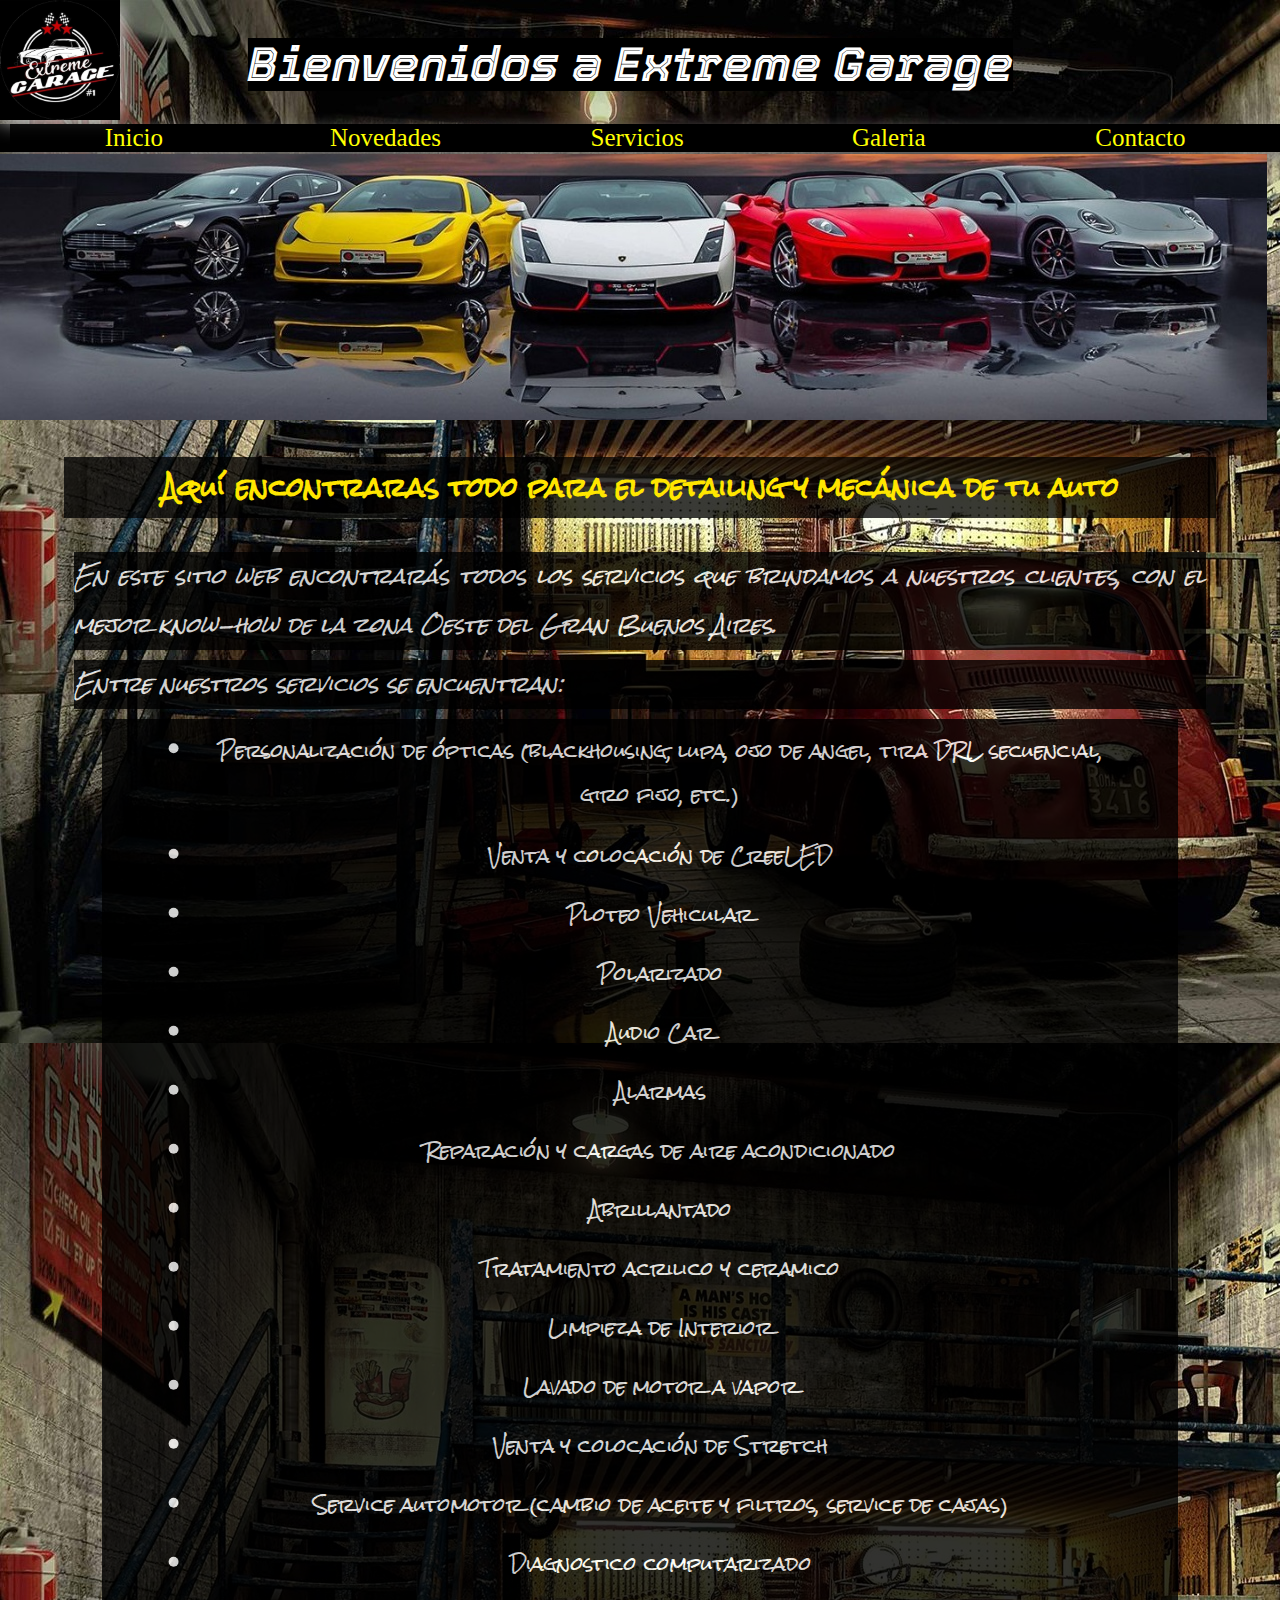
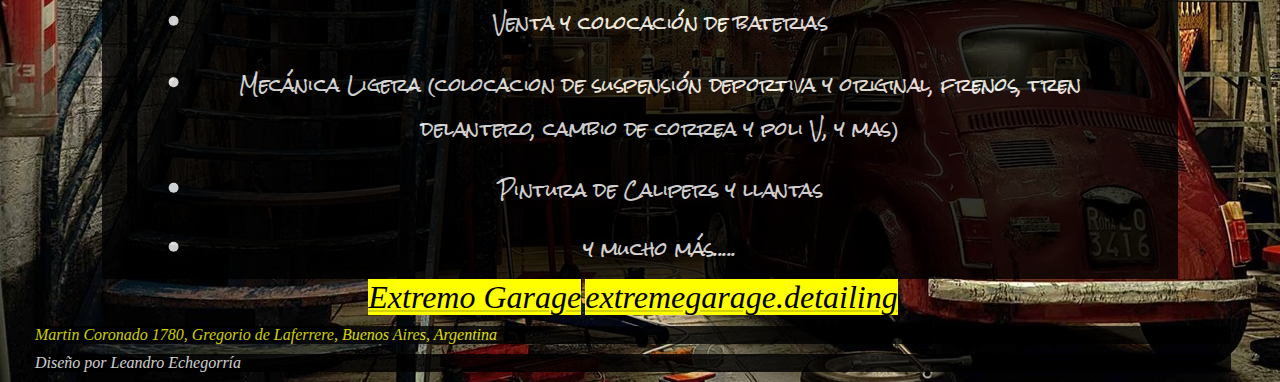
==== index.html @ e251304d "ancho y alto de la img" ====
<!DOCTYPE html>
<html lang="en">
  <head>
    <meta charset="UTF-8" />
    <meta http-equiv="X-UA-Compatible" content="IE=edge" />
    <meta name="viewport" content="width=device-width, initial-scale=1.0" />
    <link
      rel="icon"
      href="img/Logo-detailing.JPG"
      type="image/png"
      sizes="2x2"
    />
    <title>EXTREME GARAGE DETAILING</title>
    <link rel="stylesheet" href="estilos.css" />
    <link
      href="https://fonts.googleapis.com/css2?family=Indie+Flower&family=Luckiest+Guy&family=Permanent+Marker&family=Rock+Salt&display=swap"
      rel="stylesheet"
    />
    <link
      href="https://fonts.googleapis.com/css2?family=Gochi+Hand&display=swap"
      rel="stylesheet"
    />
    <link
      href="https://fonts.googleapis.com/css2?family=Tourney:ital,wght@1,700&display=swap"
      rel="stylesheet"
    />
    <link
      rel="stylesheet"
      href="https://cdnjs.cloudflare.com/ajax/libs/font-awesome/5.15.3/css/all.min.css"
      integrity="sha512-iBBXm8fW90+nuLcSKlbmrPcLa0OT92xO1BIsZ+ywDWZCvqsWgccV3gFoRBv0z+8dLJgyAHIhR35VZc2oM/gI1w=="
      crossorigin="anonymous"
      referrerpolicy="no-referrer"
    />
  </head>
  <header>
    <img src="img/Logo.png" alt="logo"/>
    
    <h1>Bienvenidos a Extreme Garage</h1>
   
  </header>

  <body>
    <nav>
      <ul>
        <li><a href="index.html" >Inicio</a></li>

        <li><a href="nosotros.html" >Novedades</a></li>

        <li><a href="" >Servicios</a></li>

        <li><a href="galeria.html" >Galeria</a></li>

        <li><a href="contacto.html" >Contacto</a></li>
      </ul>
    </nav>

    <img src="img/autos_lujo.jpg" style="width: 99%;">
    
    <section>
      <h4>Aquí encontraras todo para el detailing y mecánica de tu auto</h4>
      <p>
        En este sitio web encontrarás todos los servicios que brindamos a
        nuestros clientes, con el mejor know-how de la zona Oeste del Gran
        Buenos Aires.
      </p>

      <p>Entre nuestros servicios se encuentran:</p>

      <ul id="servicios">
        <li>
          Personalización de ópticas (blackhousing, lupa, ojo de angel, tira DRL
          secuencial, giro fijo, etc.)
        </li>
        <li>Venta y colocación de CreeLED</li>
        <li>Ploteo Vehicular</li>
        <li>Polarizado</li>
        <li>Audio Car</li>
        <li>Alarmas</li>
        <li>Reparación y cargas de aire acondicionado</li>
        <li>Abrillantado</li>
        <li>Tratamiento acrilico y ceramico</li>
        <li>Limpieza de Interior</li>
        <li>Lavado de motor a vapor</li>
        <li>Venta y colocación de Stretch</li>
        <li>
          Service automotor (cambio de aceite y filtros, service de cajas)
        </li>
        <li>Diagnostico computarizado</li>
        <li>Venta y colocación de baterias</li>
        <li>
          Mecánica Ligera (colocacion de suspensión deportiva y original,
          frenos, tren delantero, cambio de correa y poli V, y mas)
        </li>
        <li>Pintura de Calipers y llantas</li>
        <li>y mucho más.....</li>
      </ul>
    </section>


    <footer>
      <div>
        <a href="https://www.facebook.com/Maia.detailing" target="_blank"
          ><i
            class="fab fa-facebook"
            style="color: black; font-size: xx-large; background-color: yellow"
            >Extremo Garage</i
          ></a
        >
        <a
          href="https://www.instagram.com/extremegarage.detailing/?hl=es"
          target="_blank"
          ><i
            class="fab fa-instagram"
            style="color: black; font-size: xx-large; background-color: yellow"
            >extremegarage.detailing</i
          ></a>
        <p id="footer">
          Martin Coronado 1780, Gregorio de Laferrere, Buenos Aires, Argentina
        </p>
        <p>Diseño por Leandro Echegorría</p>
      </div>
    </footer>
  </body>
</html>
---- estilos.css ----
body {
  background-image: url(img/fitito.jpg);
  background-repeat: repeat-y;
  margin: 0px;
}
header{
  
  padding: 0;

}
header img{
  margin: 0;
  box-shadow: 0 0 20px white;
}
header h1{
  color: white;
  background-color: black;
  font-size: 3em;
  font-style: italic;
  display: inline-block;
  position:absolute;
  font-family: "Tourney", cursive;
  margin-block-end: 1%;
  margin-block-start: 3%;
  margin-left: 10%;
}
header h1:hover{
  transform: transform 0.3s;
  color: red;
  text-shadow: 5px 5px 10px white ;

}
header img{
  width: 120px; 
  height: 120px;
}



nav{
  background-color: black;
  margin-bottom: 0.1em;
  box-shadow: 10px 5px 15px gray;

}
nav ul{
  list-style: none;
  margin: 0;
  padding: 0;
  padding-inline-start: 10px;
  
}
nav ul li{
  display: inline-block;
  width: 19.5%;

}
nav ul li a{
  color: yellow;
  text-decoration: none;
  text-align: center;
  display: block;

}
nav ul li a:hover{
  background-color: yellow;
  color: black;
}

a {
  font-size: 25px;
  font-family: "Permanent Marker", cursive;
  color: rgb(209, 209, 4);
  background-color: rgba(0, 0, 0, 0.836);
}


section{
  
	margin: auto ;
	width: 90%;
}

h4 {
  background-color: rgba(0, 0, 0, 0.774);
  font-size: 25px;
  color: rgb(255, 230, 0);
  font-family: "Rock Salt";
  text-align: center;
}

p {
  background-color: rgb(0, 0, 0);
  color: rgb(255, 255, 255);
  font-family: "Rock Salt", cursive;
  text-align: justify;
  font-style: oblique;
  font-size: 20px;
  opacity: 0.8;
  margin: 10px;
 
}
.izquierda{
  float: left;
  width: 5%;
}


#servicios {
  width: 90%;
  text-align: center;
  justify-content: center;
  font-family: "Rock Salt", cursive;
  color: white;
  font-size: 20px;
  background-color: black;
  opacity: 0.8;
  margin: auto;
}
#servicios li {
  padding: 5px;
  -webkit-transition: -webkit-transform 0.3s;
  transition: transform 0.3s;
  transform: scale(0.9);
}
#servicios li:hover {
  -webkit-transform: scale(1.1);
  transition: transform 0.3s;
  color: red;
}
.facebook {
  margin-left: 230px;
  display: inline;
  padding: 5px;
}
.IG {
  display: inline;
  margin-left: 300px;
  padding: 5px;
}
#footer {
  background-color: black;
  color: yellow;
  font-family: "Permanent Marker", cursive;
 
}
footer{
  
	margin: 0 0 0 25px;
	width: 95%;
  text-align: center;
}
footer p {
  text-align: left;
  font-size:medium;
  font-family: Georgia, 'Times New Roman', Times, serif;
}

/*MEDIA QUERIES*/
@media screen and (max-width: 640px){ /*PARA CELULARES*/
  header h1{
    font-size: 1.5em;
  }
  header img {
    width: 80px;
    height: 80px;
  }
  nav ul li a{
    font-size: small;
  }
  h4{
    font-size: small;
  }
  p{
    font-size: medium;
  }
};

@media screen and (min-width:641px) and (max-width:1280px) { /*PARA TABLETS*/
  header h1{
    font-size: 1.5em;
  }
  header img {
    width: 80px;
    height: 80px;
  }
}

@media screen and (min-width:641px) and (max-width:1280px) { /*PARA PC*/
  header img {
    width: 120px;
    height: 120px;
  }
}
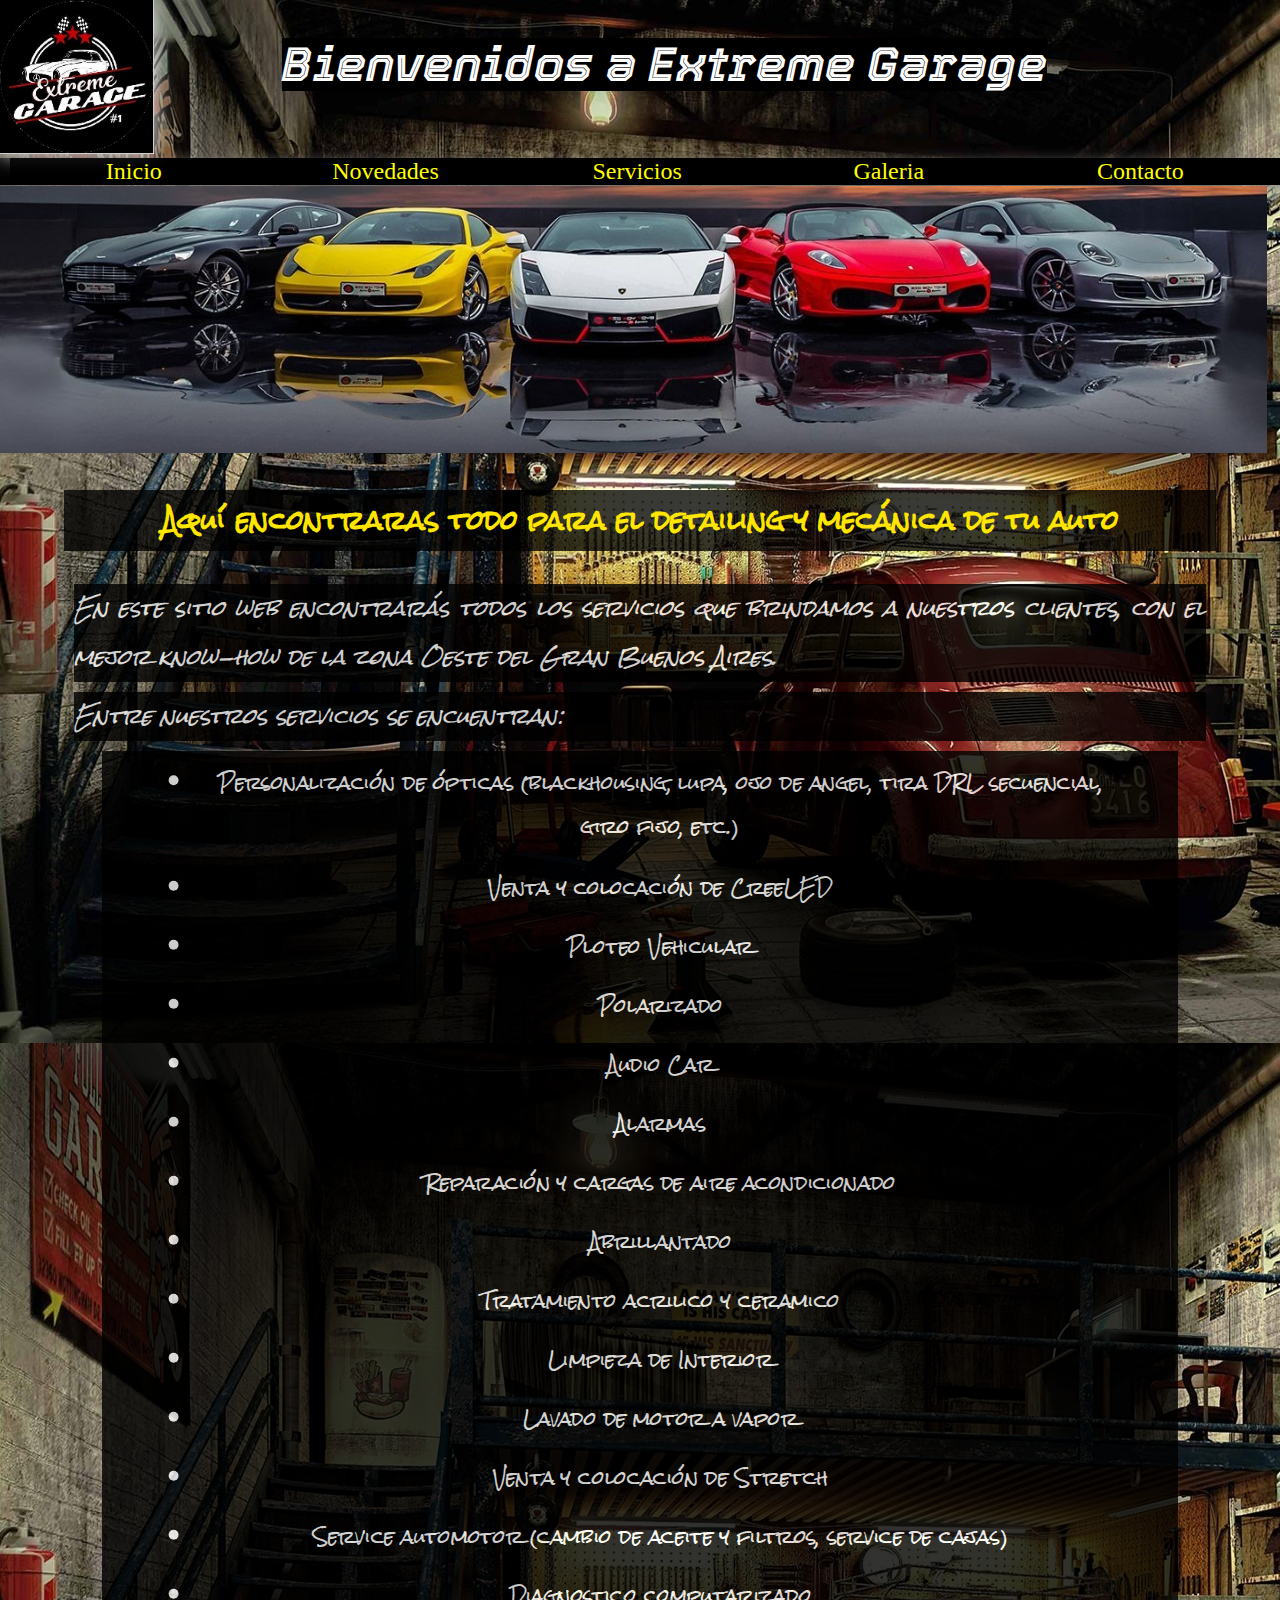
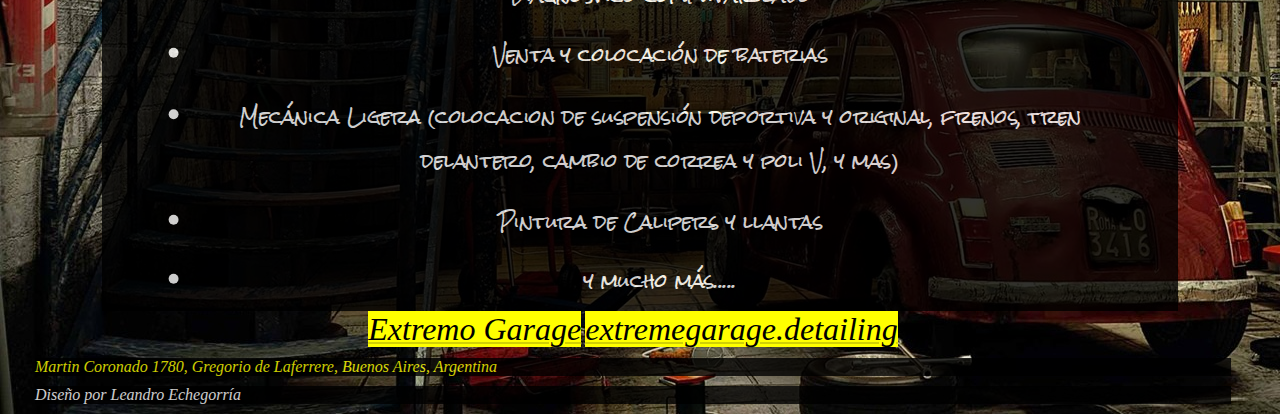
==== commit ff4c2443: "Organizado de carpeta css" ====
--- a/index.html
+++ b/index.html
@@ -6,12 +6,12 @@
     <meta name="viewport" content="width=device-width, initial-scale=1.0" />
     <link
       rel="icon"
-      href="img/Logo-detailing.JPG"
+      href="/img/Logo-detailing.JPG"
       type="image/png"
       sizes="2x2"
     />
     <title>EXTREME GARAGE DETAILING</title>
-    <link rel="stylesheet" href="estilos.css" />
+    <link rel="stylesheet" href="css/estilos.css" />
     <link
       href="https://fonts.googleapis.com/css2?family=Indie+Flower&family=Luckiest+Guy&family=Permanent+Marker&family=Rock+Salt&display=swap"
       rel="stylesheet"
@@ -33,7 +33,7 @@
     />
   </head>
   <header>
-    <img src="img/Logo.png" alt="logo"/>
+    <img src="img/Logo.jpg" alt="logo" width="12%"/>
     
     <h1>Bienvenidos a Extreme Garage</h1>
    
--- a/css/estilos.css
+++ b/css/estilos.css
@@ -0,0 +1,185 @@
+body {
+  background-image: url(/img/fitito.jpg);
+  background-repeat: repeat-y;
+  margin: 0px;
+}
+header{
+  
+  padding: 0;
+
+}
+header img{
+  margin: 0;
+  box-shadow: 0 0 20px white;
+}
+header h1{
+  color: white;
+  background-color: black;
+  font-size: 3em;
+  font-style: italic;
+  display: inline-block;
+  position:absolute;
+  font-family: "Tourney", cursive;
+  margin-block-end: 1%;
+  margin-block-start: 3%;
+  margin-left: 10%;
+}
+header h1:hover{
+  transform: transform 0.3s;
+  color: red;
+  text-shadow: 5px 5px 10px white ;
+
+}
+
+
+
+nav{
+  background-color: black;
+  margin-bottom: 0.1em;
+  box-shadow: 10px 5px 15px gray;
+
+}
+nav ul{
+  list-style: none;
+  margin: 0;
+  padding: 0;
+  padding-inline-start: 10px;
+  
+}
+nav ul li{
+  display: inline-block;
+  width: 19.5%;
+
+}
+nav ul li a{
+  color: yellow;
+  text-decoration: none;
+  text-align: center;
+  display: block;
+
+}
+nav ul li a:hover{
+  background-color: yellow;
+  color: black;
+}
+
+a {
+  font-size: 1.5em;
+  font-family: "Permanent Marker", cursive;
+  color: rgb(209, 209, 4);
+  background-color: rgba(0, 0, 0, 0.836);
+}
+
+
+section{
+  
+	margin: auto ;
+	width: 90%;
+}
+
+h4 {
+  background-color: rgba(0, 0, 0, 0.774);
+  font-size: 25px;
+  color: rgb(255, 230, 0);
+  font-family: "Rock Salt";
+  text-align: center;
+}
+
+p {
+  background-color: rgb(0, 0, 0);
+  color: rgb(255, 255, 255);
+  font-family: "Rock Salt", cursive;
+  text-align: justify;
+  font-style: oblique;
+  font-size: 20px;
+  opacity: 0.8;
+  margin: 10px;
+ 
+}
+.izquierda{
+  float: left;
+  width: 5%;
+}
+
+
+#servicios {
+  width: 90%;
+  text-align: center;
+  justify-content: center;
+  font-family: "Rock Salt", cursive;
+  color: white;
+  font-size: 20px;
+  background-color: black;
+  opacity: 0.8;
+  margin: auto;
+}
+#servicios li {
+  padding: 5px;
+  -webkit-transition: -webkit-transform 0.3s;
+  transition: transform 0.3s;
+  transform: scale(0.9);
+}
+#servicios li:hover {
+  -webkit-transform: scale(1.1);
+  transition: transform 0.3s;
+  color: red;
+}
+.facebook {
+  margin-left: 230px;
+  display: inline;
+  padding: 5px;
+}
+.IG {
+  display: inline;
+  margin-left: 300px;
+  padding: 5px;
+}
+#footer {
+  background-color: black;
+  color: yellow;
+  font-family: "Permanent Marker", cursive;
+ 
+}
+footer{
+  
+	margin: 0 0 0 25px;
+	width: 95%;
+  text-align: center;
+}
+footer p {
+  text-align: left;
+  font-size:medium;
+  font-family: Georgia, 'Times New Roman', Times, serif;
+}
+
+/*MEDIA QUERIES*/
+@media screen and (min-width:100px) and (max-width: 420px){ /*PARA CELULARES*/
+  header h1{
+    font-size: 1.2em;
+  }
+
+  nav ul li a{
+    font-size: small;
+  }
+  h4{
+    font-size: small;
+  }
+  p{
+    font-size: medium;
+  }
+};
+
+@media screen and (max-width:420px)  { /*PARA TABLETS*/
+  header h1{
+    font-size: 1.5em;
+  }
+  nav ul li a{
+    font-size: small;
+  }
+}
+
+@media screen and (min-width:800px) and (max-width:1520px){ /*PARA PC*/
+  header h1{
+    font-size: 3em;
+  }
+}
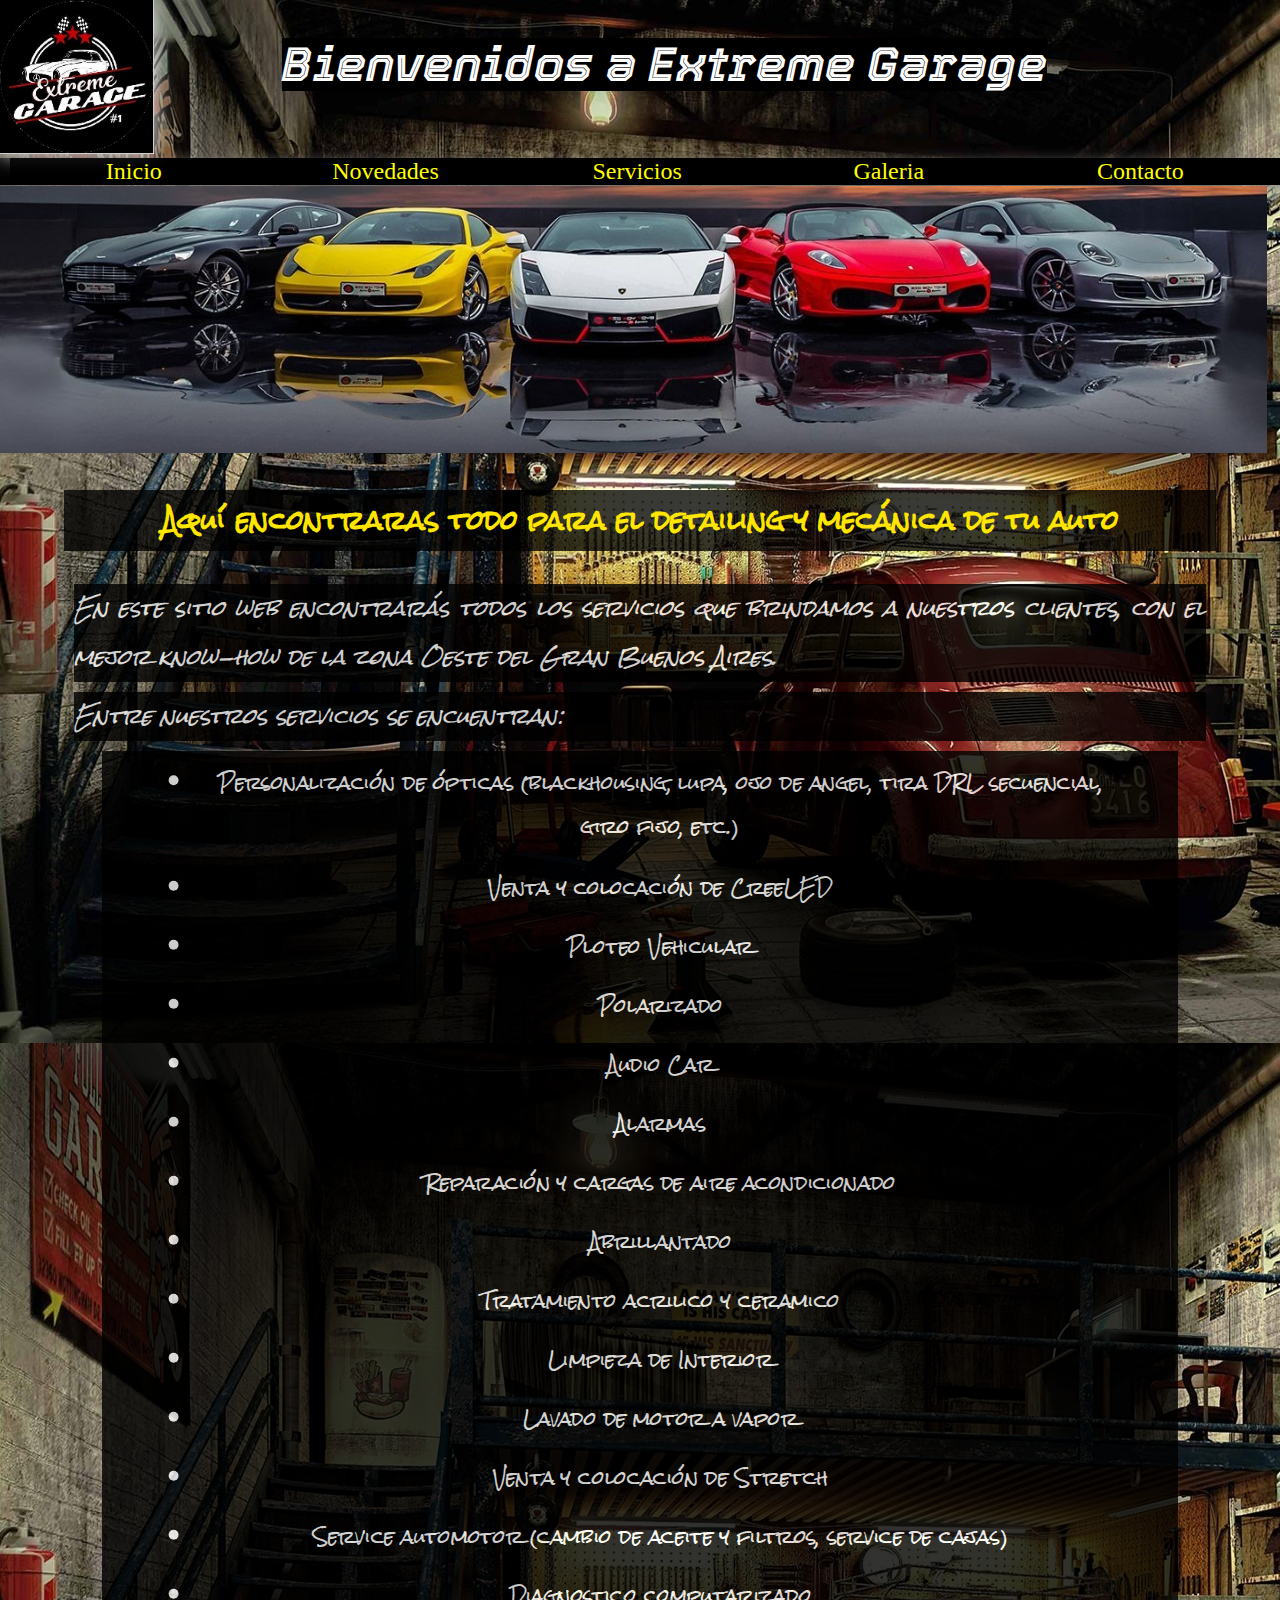
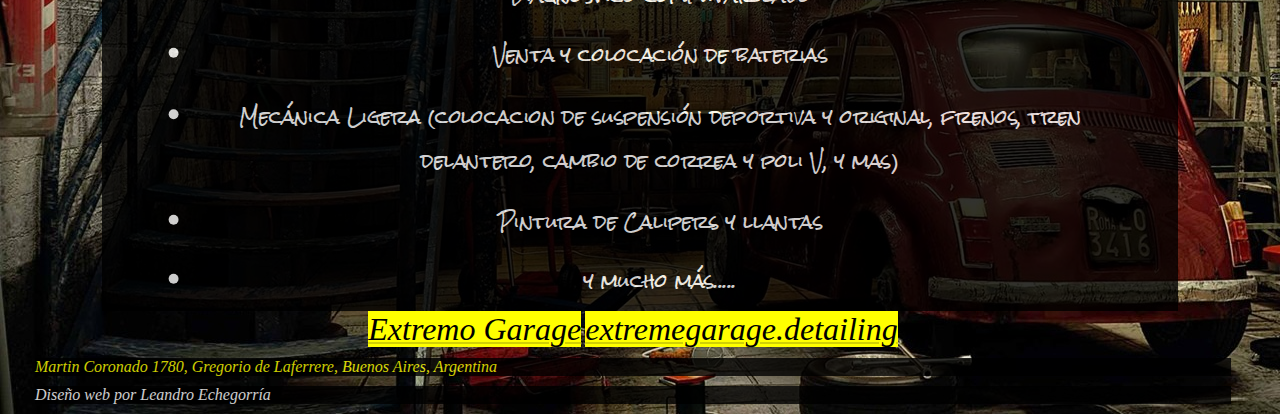
==== commit 893ee8b0: "agregado de carrusel con Bootstrap en servicios.html" ====
--- a/index.html
+++ b/index.html
@@ -46,7 +46,7 @@
 
         <li><a href="nosotros.html" >Novedades</a></li>
 
-        <li><a href="" >Servicios</a></li>
+        <li><a href="servicios.html" >Servicios</a></li>
 
         <li><a href="galeria.html" >Galeria</a></li>
 
@@ -56,6 +56,10 @@
 
     <img src="img/autos_lujo.jpg" style="width: 99%;">
     
+    
+
+
+
     <section>
       <h4>Aquí encontraras todo para el detailing y mecánica de tu auto</h4>
       <p>
@@ -117,7 +121,7 @@
         <p id="footer">
           Martin Coronado 1780, Gregorio de Laferrere, Buenos Aires, Argentina
         </p>
-        <p>Diseño por Leandro Echegorría</p>
+        <p>Diseño web por Leandro Echegorría</p>
       </div>
     </footer>
   </body>
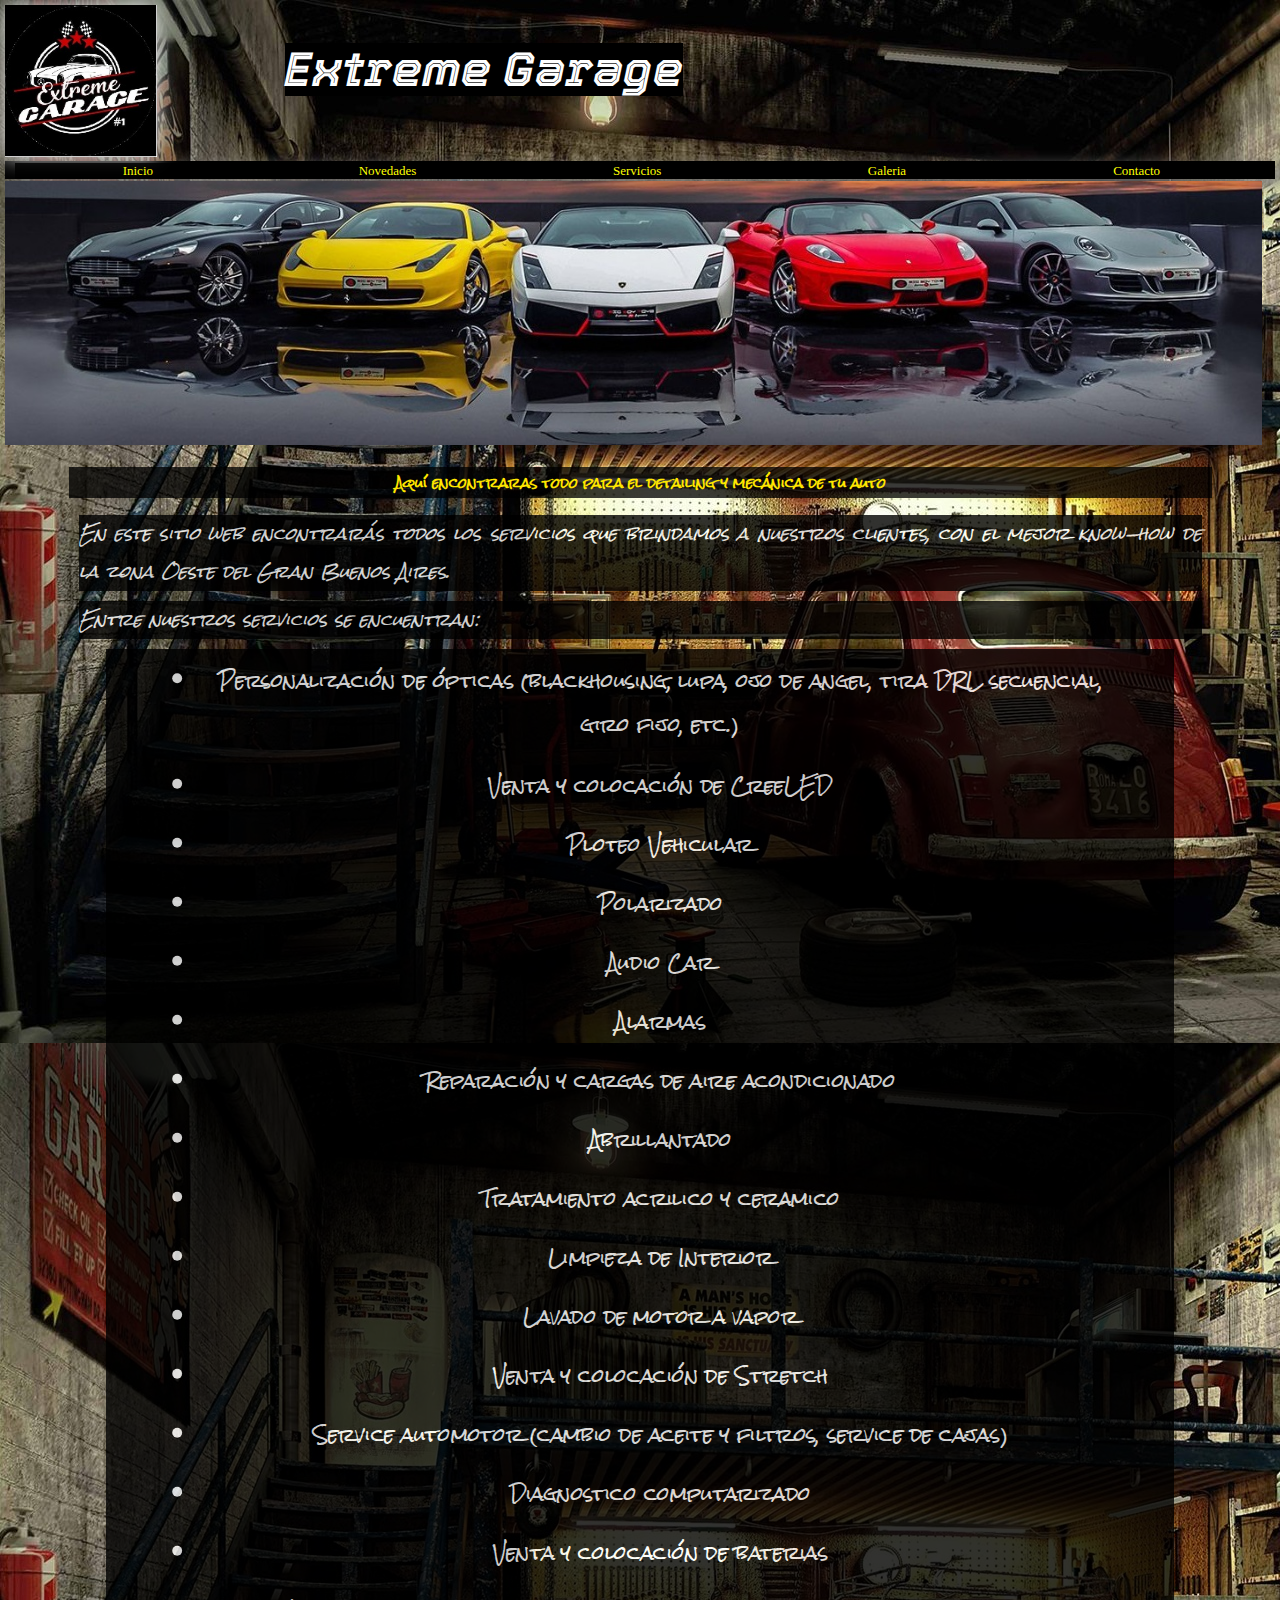
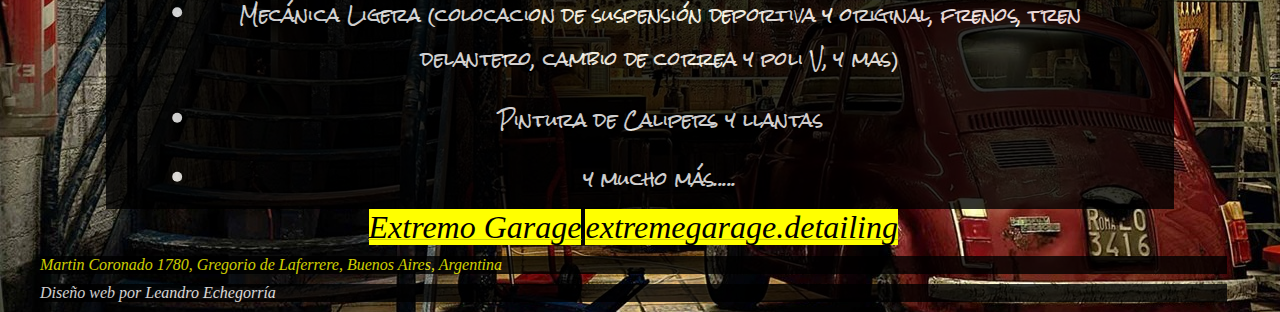
==== commit ec9d6a8a: "Prueba de media queries" ====
--- a/index.html
+++ b/index.html
@@ -12,6 +12,7 @@
     />
     <title>EXTREME GARAGE DETAILING</title>
     <link rel="stylesheet" href="css/estilos.css" />
+    <link rel="stylesheet" href="css/media_queries.css">
     <link
       href="https://fonts.googleapis.com/css2?family=Indie+Flower&family=Luckiest+Guy&family=Permanent+Marker&family=Rock+Salt&display=swap"
       rel="stylesheet"
@@ -35,7 +36,8 @@
   <header>
     <img src="img/Logo.jpg" alt="logo" width="12%"/>
     
-    <h1>Bienvenidos a Extreme Garage</h1>
+    <h1>Extreme Garage</h1>
+    
    
   </header>
 
--- a/css/estilos.css
+++ b/css/estilos.css
@@ -1,7 +1,10 @@
 body {
   background-image: url(/img/fitito.jpg);
   background-repeat: repeat-y;
-  margin: 0px;
+  margin: 5px;
+}
+body img {
+margin: auto;
 }
 header{
   
@@ -37,6 +40,7 @@
   background-color: black;
   margin-bottom: 0.1em;
   box-shadow: 10px 5px 15px gray;
+  
 
 }
 nav ul{
@@ -49,6 +53,7 @@
 nav ul li{
   display: inline-block;
   width: 19.5%;
+  
 
 }
 nav ul li a{
@@ -56,6 +61,7 @@
   text-decoration: none;
   text-align: center;
   display: block;
+  font-size: 50px;
 
 }
 nav ul li a:hover{
@@ -64,7 +70,8 @@
 }
 
 a {
-  font-size: 1.5em;
+  font-weight: 200;
+  font-size: 10px;
   font-family: "Permanent Marker", cursive;
   color: rgb(209, 209, 4);
   background-color: rgba(0, 0, 0, 0.836);
@@ -152,34 +159,4 @@
   font-family: Georgia, 'Times New Roman', Times, serif;
 }
 
-/*MEDIA QUERIES*/
-@media screen and (min-width:100px) and (max-width: 420px){ /*PARA CELULARES*/
-  header h1{
-    font-size: 1.2em;
-  }
 
-  nav ul li a{
-    font-size: small;
-  }
-  h4{
-    font-size: small;
-  }
-  p{
-    font-size: medium;
-  }
-};
-
-@media screen and (max-width:420px)  { /*PARA TABLETS*/
-  header h1{
-    font-size: 1.5em;
-  }
-  nav ul li a{
-    font-size: small;
-  }
-}
-
-@media screen and (min-width:800px) and (max-width:1520px){ /*PARA PC*/
-  header h1{
-    font-size: 3em;
-  }
-}
--- a/css/media_queries.css
+++ b/css/media_queries.css
@@ -0,0 +1,31 @@
+/*MEDIA QUERIES*/
+@media screen and (min-width:100px) { /*PARA CELULARES*/
+    header h1{
+      font-size: 1.2em;
+    }
+  
+    nav ul li a{
+      font-size: small;
+    }
+    h4{
+      font-size: small;
+    }
+    p{
+      font-size: medium;
+    }
+  };
+  
+  @media screen and (min-width:420px) and (min-width:799px) { /*PARA TABLETS*/
+    header h1{
+      font-size: 1.5em;
+    }
+    nav ul li a{
+      font-size: medium;
+    }
+  }
+  
+  @media screen and (min-width:800px) { /*PARA PC*/
+    header h1{
+      font-size: 3em;
+    }
+  }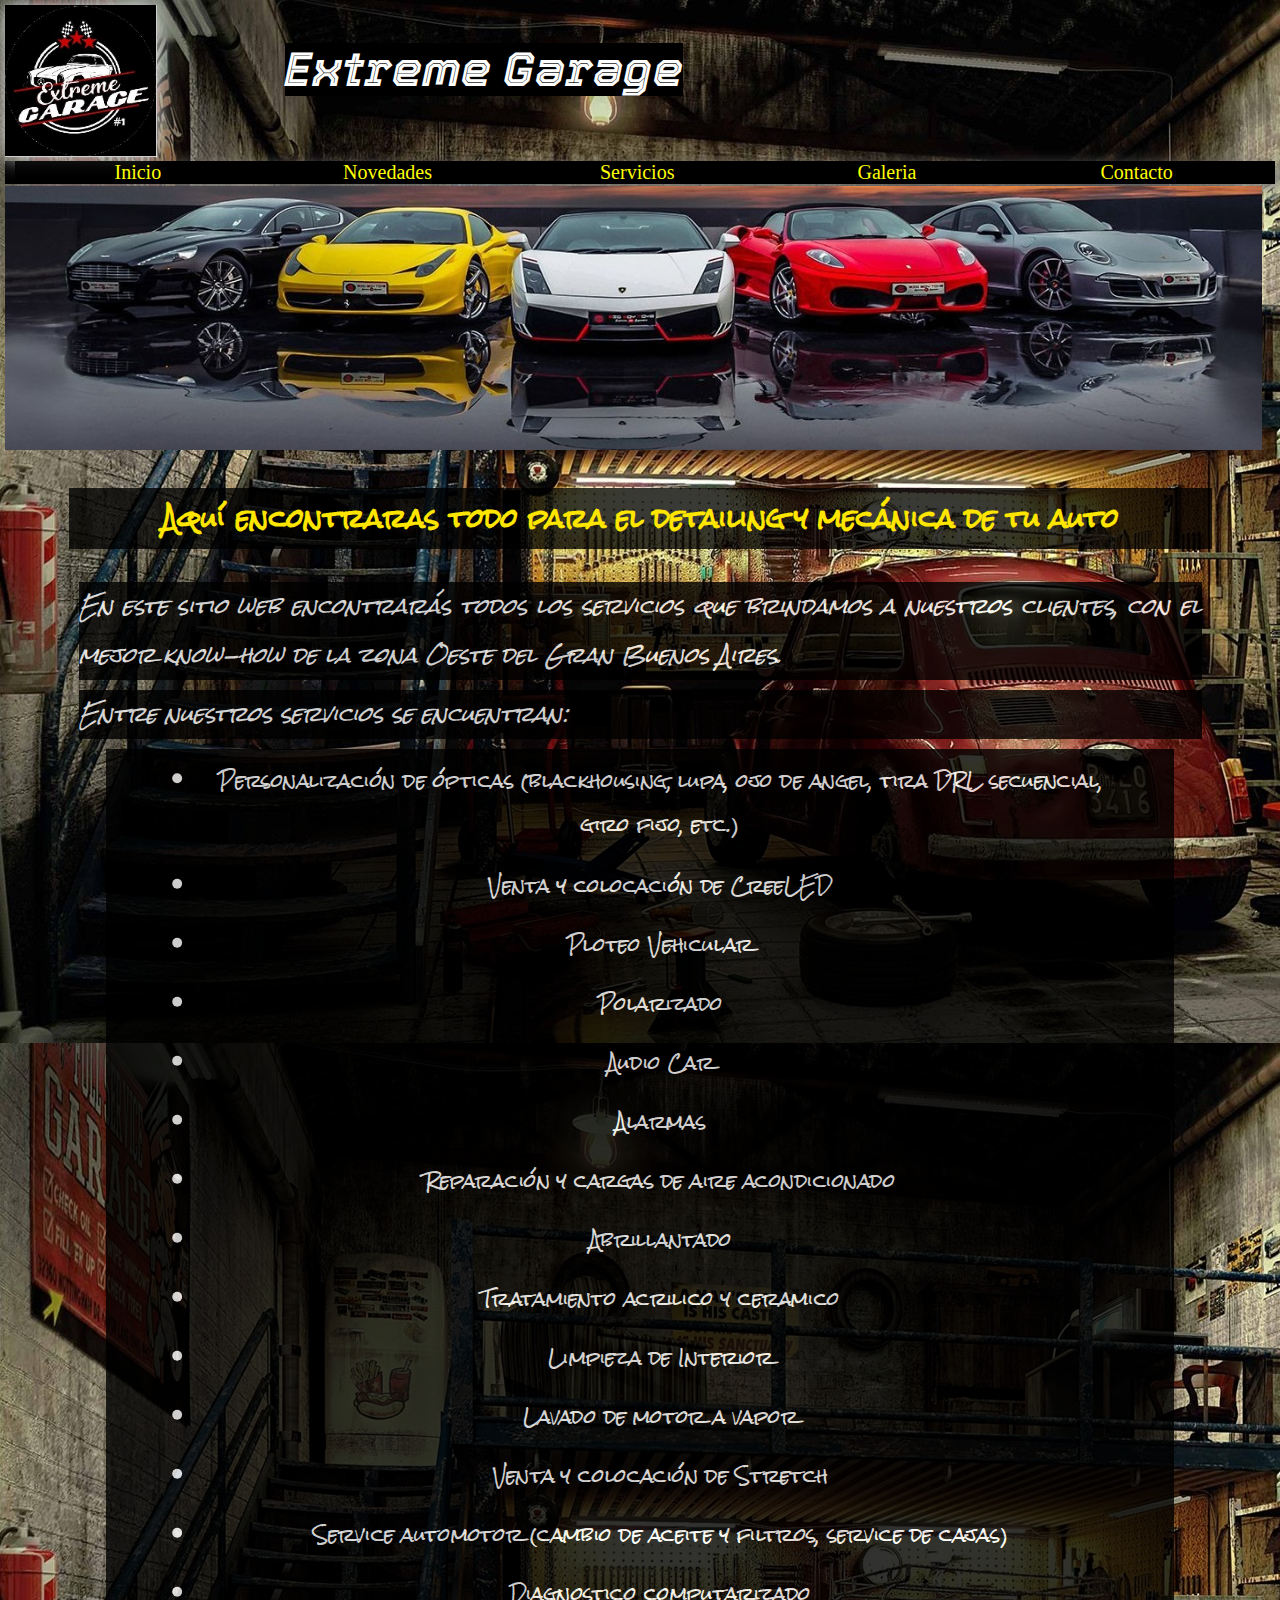
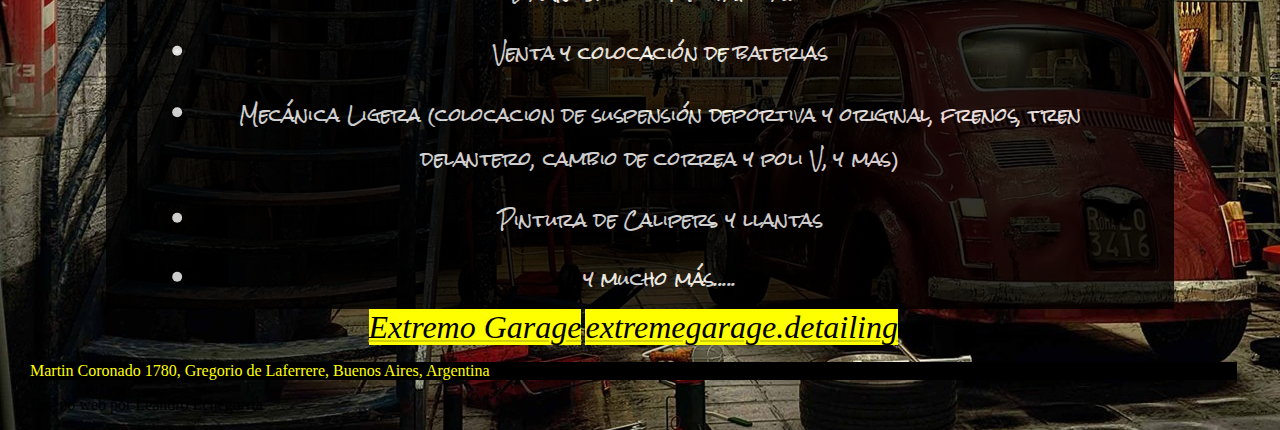
==== commit 81a4f24e: "Actualizaciones de media queries" ====
--- a/index.html
+++ b/index.html
@@ -3,7 +3,7 @@
   <head>
     <meta charset="UTF-8" />
     <meta http-equiv="X-UA-Compatible" content="IE=edge" />
-    <meta name="viewport" content="width=device-width, initial-scale=1.0" />
+    <meta name="viewport" content="width=device-width, initial-scale=1" />
     <link
       rel="icon"
       href="/img/Logo-detailing.JPG"
@@ -32,11 +32,12 @@
       crossorigin="anonymous"
       referrerpolicy="no-referrer"
     />
+    <script src="/js/index.js"></script>
   </head>
   <header>
     <img src="img/Logo.jpg" alt="logo" width="12%"/>
     
-    <h1>Extreme Garage</h1>
+    <h1 id="titulo" onmousedown="ventana()">Extreme Garage</h1>
     
    
   </header>
@@ -46,7 +47,7 @@
       <ul>
         <li><a href="index.html" >Inicio</a></li>
 
-        <li><a href="nosotros.html" >Novedades</a></li>
+        <li><a href="novedades.html" >Novedades</a></li>
 
         <li><a href="servicios.html" >Servicios</a></li>
 
--- a/css/estilos.css
+++ b/css/estilos.css
@@ -15,24 +15,7 @@
   margin: 0;
   box-shadow: 0 0 20px white;
 }
-header h1{
-  color: white;
-  background-color: black;
-  font-size: 3em;
-  font-style: italic;
-  display: inline-block;
-  position:absolute;
-  font-family: "Tourney", cursive;
-  margin-block-end: 1%;
-  margin-block-start: 3%;
-  margin-left: 10%;
-}
-header h1:hover{
-  transform: transform 0.3s;
-  color: red;
-  text-shadow: 5px 5px 10px white ;
 
-}
 
 
 
@@ -51,7 +34,7 @@
   
 }
 nav ul li{
-  display: inline-block;
+  
   width: 19.5%;
   
 
@@ -61,7 +44,7 @@
   text-decoration: none;
   text-align: center;
   display: block;
-  font-size: 50px;
+  font-size: 20px;
 
 }
 nav ul li a:hover{
@@ -70,7 +53,7 @@
 }
 
 a {
-  font-weight: 200;
+  
   font-size: 10px;
   font-family: "Permanent Marker", cursive;
   color: rgb(209, 209, 4);
@@ -84,7 +67,7 @@
 	width: 90%;
 }
 
-h4 {
+section h4 {
   background-color: rgba(0, 0, 0, 0.774);
   font-size: 25px;
   color: rgb(255, 230, 0);
@@ -92,7 +75,7 @@
   text-align: center;
 }
 
-p {
+section p {
   background-color: rgb(0, 0, 0);
   color: rgb(255, 255, 255);
   font-family: "Rock Salt", cursive;
--- a/css/media_queries.css
+++ b/css/media_queries.css
@@ -1,31 +1,128 @@
 /*MEDIA QUERIES*/
-@media screen and (min-width:100px) { /*PARA CELULARES*/
+@media all and (max-width:419px) { 
     header h1{
-      font-size: 1.2em;
+        color: white;
+        background-color: black;
+        font-size: 1.5em;
+        font-style: italic;
+        display: inline-block;
+        position:absolute;
+        font-family: "Tourney", cursive;
+        margin-block-end: 1%;
+        margin-block-start: 3%;
+        margin-left: 10%;
     }
+    header h1:hover{
+        transform: transform 0.3s;
+        color: red;
+        text-shadow: 5px 5px 10px white ;
+      
+    }
+    nav ul li {
+        width:auto;
+        display: list-item;
+
+    }
+    section h4{
+      font-size: 0.9rem;
+    }
+    section p{
+      font-size: 0.8rem;
+    }
+   
+
   
-    nav ul li a{
-      font-size: small;
+
+
+}
+@media screen and (min-width: 420px) and (max-width: 800px) {
+    header h1{
+        color: white;
+        background-color: black;
+        font-size: 2em;
+        font-style: italic;
+        display: inline-block;
+        position:absolute;
+        font-family: "Tourney", cursive;
+        margin-block-end: 1%;
+        margin-block-start: 3%;
+        margin-left: 10%;
     }
-    h4{
-      font-size: small;
+    header h1:hover{
+        transform: transform 0.3s;
+        color: red;
+        text-shadow: 5px 5px 10px white ;
+      
     }
-    p{
-      font-size: medium;
+    nav ul li {
+        display: inline-block;
     }
-  };
+    section h4{
+      font-size: 0.9rem;
+    }    
+
+    section p{
+      font-size: 0.8rem;
+    }
+   
+}
   
-  @media screen and (min-width:420px) and (min-width:799px) { /*PARA TABLETS*/
+@media screen and (min-width: 801px) {
     header h1{
-      font-size: 1.5em;
+        color: white;
+        background-color: black;
+        font-size: 3em;
+        font-style: italic;
+        display: inline-block;
+        position:absolute;
+        font-family: "Tourney", cursive;
+        margin-block-end: 1%;
+        margin-block-start: 3%;
+        margin-left: 10%;
     }
-    nav ul li a{
-      font-size: medium;
+    header h1:hover{
+        transform: transform 0.3s;
+        color: red;
+        text-shadow: 5px 5px 10px white ;
+      
     }
+
+
+nav{
+    background-color: black;
+    margin-bottom: 0.1em;
+    box-shadow: 10px 5px 15px gray;
+  
+  }
+  nav ul{
+    list-style: none;
+    margin: 0;
+    padding: 0;
+    padding-inline-start: 10px;
+    
+  }
+  nav ul li{
+    display: inline-block;
+    width: 19.5%;
+  
+  }
+  nav ul li a{
+    color: yellow;
+    text-decoration: none;
+    text-align: center;
+    display: block;
+  
+  }
+  nav ul li a:hover{
+    background-color: yellow;
+    color: black;
   }
   
-  @media screen and (min-width:800px) { /*PARA PC*/
-    header h1{
-      font-size: 3em;
-    }
-  }+  a {
+    font-size: 25px;
+    font-family: "Permanent Marker", cursive;
+    color: rgb(209, 209, 4);
+    background-color: rgba(0, 0, 0, 0.836);
+  }
+
+}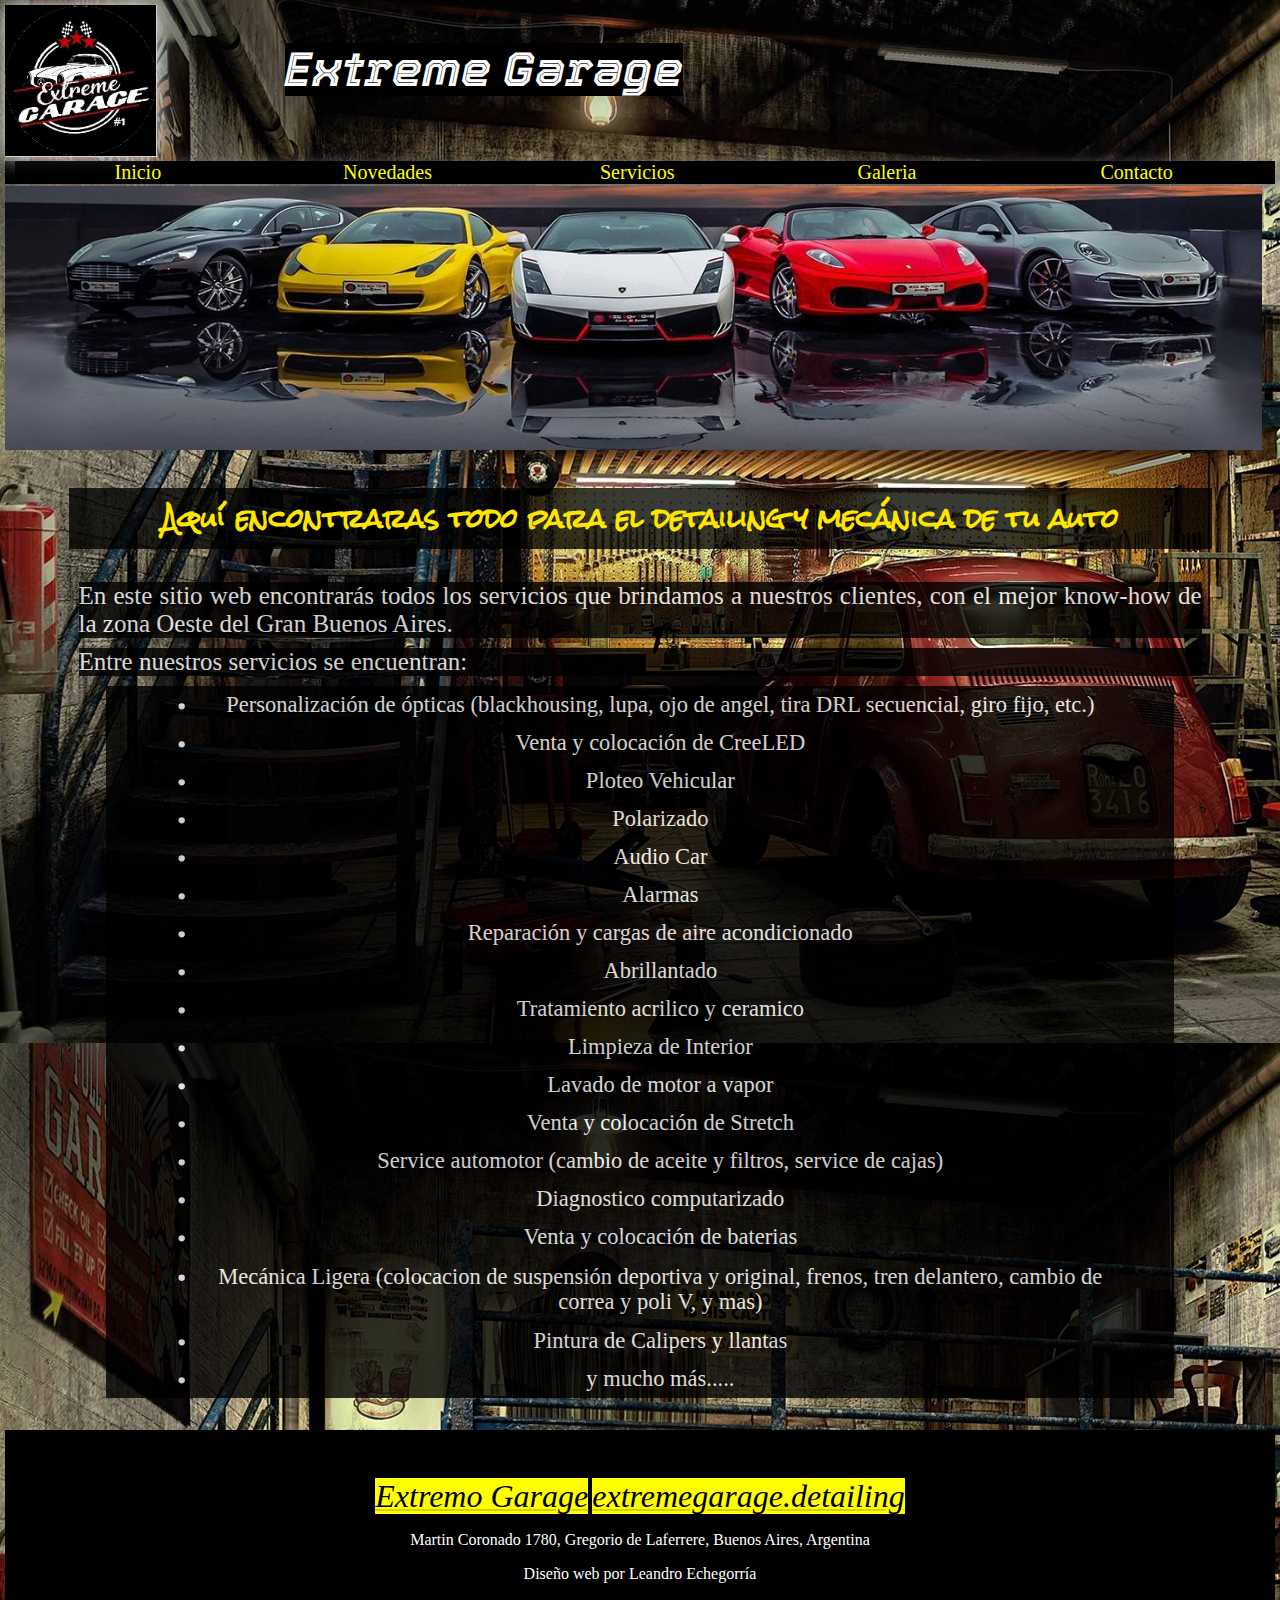
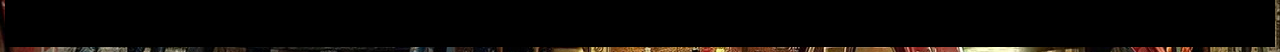
==== commit e81149c6: "Correcciones de formato para entrega de TPO Codo a Codo" ====
--- a/index.html
+++ b/index.html
@@ -37,7 +37,7 @@
   <header>
     <img src="img/Logo.jpg" alt="logo" width="12%"/>
     
-    <h1 id="titulo" onmousedown="ventana()">Extreme Garage</h1>
+    <h1>Extreme Garage</h1>
     
    
   </header>
@@ -106,7 +106,7 @@
 
     <footer>
       <div>
-        <a href="https://www.facebook.com/Maia.detailing" target="_blank"
+        <a href="https://www.facebook.com/EXTREMEGARAGE.DETAILING" target="_blank"
           ><i
             class="fab fa-facebook"
             style="color: black; font-size: xx-large; background-color: yellow"
@@ -121,7 +121,7 @@
             style="color: black; font-size: xx-large; background-color: yellow"
             >extremegarage.detailing</i
           ></a>
-        <p id="footer">
+        <p>
           Martin Coronado 1780, Gregorio de Laferrere, Buenos Aires, Argentina
         </p>
         <p>Diseño web por Leandro Echegorría</p>
--- a/css/estilos.css
+++ b/css/estilos.css
@@ -4,7 +4,8 @@
   margin: 5px;
 }
 body img {
-margin: auto;
+
+  margin: auto;
 }
 header{
   
@@ -78,10 +79,10 @@
 section p {
   background-color: rgb(0, 0, 0);
   color: rgb(255, 255, 255);
-  font-family: "Rock Salt", cursive;
+  font-family: Cambria, Cochin, Georgia, Times, 'Times New Roman', serif;
   text-align: justify;
-  font-style: oblique;
-  font-size: 20px;
+ 
+  font-size: 25px;
   opacity: 0.8;
   margin: 10px;
  
@@ -96,9 +97,9 @@
   width: 90%;
   text-align: center;
   justify-content: center;
-  font-family: "Rock Salt", cursive;
+  font-family: Cambria, Cochin, Georgia, Times, 'Times New Roman', serif;
   color: white;
-  font-size: 20px;
+  font-size: 25px;
   background-color: black;
   opacity: 0.8;
   margin: auto;
@@ -124,20 +125,18 @@
   margin-left: 300px;
   padding: 5px;
 }
-#footer {
-  background-color: black;
-  color: yellow;
-  font-family: "Permanent Marker", cursive;
- 
-}
+
 footer{
   
-	margin: 0 0 0 25px;
-	width: 95%;
+  margin-top: 2em;
+  padding: 3em 0;
   text-align: center;
+  background-color: black;
+  clear: both;
 }
 footer p {
-  text-align: left;
+  color: white ;
+ 
   font-size:medium;
   font-family: Georgia, 'Times New Roman', Times, serif;
 }
--- a/css/media_queries.css
+++ b/css/media_queries.css
@@ -122,7 +122,7 @@
     font-size: 25px;
     font-family: "Permanent Marker", cursive;
     color: rgb(209, 209, 4);
-    background-color: rgba(0, 0, 0, 0.836);
+  
   }
 
 }